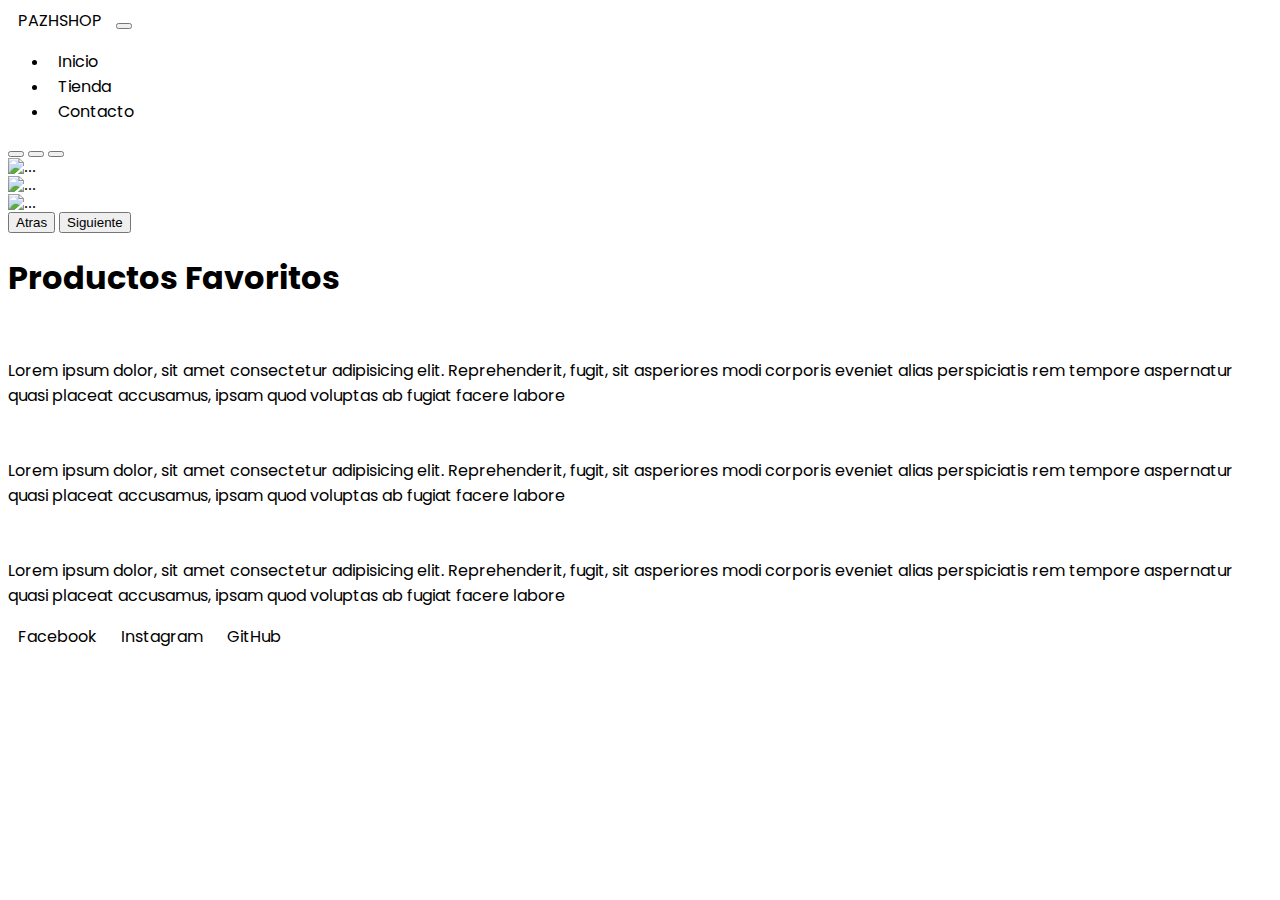
==== index.html @ 96045f50 "1.1" ====
<!doctype html>
<html lang="en">
  <head>
    <meta charset="utf-8">
    <meta name="viewport" content="width=device-width, initial-scale=1">
    <title>Bootstrap Clase 005</title>
    <link href="https://cdn.jsdelivr.net/npm/bootstrap@5.3.0-alpha1/dist/css/bootstrap.min.css" rel="stylesheet" integrity="sha384-GLhlTQ8iRABdZLl6O3oVMWSktQOp6b7In1Zl3/Jr59b6EGGoI1aFkw7cmDA6j6gD" crossorigin="anonymous">
    <!-- CSS -->
    <link rel="stylesheet" href="style.css">
  </head>
  <body>
    <!-- Header -->
    <header>
        <nav class="navbar navbar-expand-lg bg-body-tertiary">
            <div class="container-fluid">
              <a class="navbar-brand" href="#">PAZHSHOP</a>
              <button class="navbar-toggler" type="button" data-bs-toggle="collapse" data-bs-target="#navbarNav" aria-controls="navbarNav" aria-expanded="false" aria-label="Toggle navigation">
                <span class="navbar-toggler-icon"></span>
              </button>
              <div class="collapse navbar-collapse" id="navbarNav">
                <ul class="navbar-nav">
                  <li class="nav-item">
                    <a class="nav-link active" aria-current="page" href="#">Inicio</a>
                  </li>
                  <li class="nav-item">
                    <a class="nav-link" href="#">Tienda</a>
                  </li>
                  <li class="nav-item">
                    <a class="nav-link" href="#">Contacto</a>
                  </li>
                </ul>
              </div>
            </div>
        </nav>
    </header>
    <!-- Fin Header -->  

    <!-- Carousel -->
    <section class="container">
        <div id="carouselExampleIndicators" class="carousel slide">
            <div class="carousel-indicators">
              <button type="button" data-bs-target="#carouselExampleIndicators" data-bs-slide-to="0" class="active" aria-current="true" aria-label="Slide 1"></button>
              <button type="button" data-bs-target="#carouselExampleIndicators" data-bs-slide-to="1" aria-label="Slide 2"></button>
              <button type="button" data-bs-target="#carouselExampleIndicators" data-bs-slide-to="2" aria-label="Slide 3"></button>
            </div>
            <div class="carousel-inner">
              <div class="carousel-item active">
                <img src="https://s1.1zoom.me/prev/450/449428.jpg" class="d-block w-100" alt="...">
              </div>
              <div class="carousel-item">
                <img src="https://s1.1zoom.me/prev/582/Texture_581784_600x400.jpg" class="d-block w-100" alt="...">
              </div>
              <div class="carousel-item">
                <img src="https://vickyalvearshecter.com/wp-content/uploads/2015/02/2012-06-08_0000066-as-Smart-Object-1-600x400.jpg" class="d-block w-100" alt="...">
              </div>
            </div>
            <button class="carousel-control-prev" type="button" data-bs-target="#carouselExampleIndicators" data-bs-slide="prev">
              <span class="carousel-control-prev-icon" aria-hidden="true"></span>
              <span class="visually-hidden">Atras</span>
            </button>
            <button class="carousel-control-next" type="button" data-bs-target="#carouselExampleIndicators" data-bs-slide="next">
              <span class="carousel-control-next-icon" aria-hidden="true"></span>
              <span class="visually-hidden">Siguiente</span>
            </button>
          </div>
    </section>
    <!-- Fin Carousel -->

    <!-- Productos | Grid system -->
    <section class="container">
        <h1>Productos Favoritos</h1>
        <div class="row">
            <div class="col">
                <img src="https://www.ibm.com/blogs/southeast-europe/wp-content/uploads/2019/02/securitythumbnail400x400.png" alt="">
                <p>
                    Lorem ipsum dolor, sit amet consectetur adipisicing elit. Reprehenderit, fugit, sit asperiores modi corporis eveniet alias perspiciatis rem tempore aspernatur quasi placeat accusamus, ipsam quod voluptas ab fugiat facere labore
                </p>
            </div>
            <div class="col">
                <img src="https://www.ibm.com/blogs/southeast-europe/wp-content/uploads/2019/02/securitythumbnail400x400.png" alt="">
                <p>
                    Lorem ipsum dolor, sit amet consectetur adipisicing elit. Reprehenderit, fugit, sit asperiores modi corporis eveniet alias perspiciatis rem tempore aspernatur quasi placeat accusamus, ipsam quod voluptas ab fugiat facere labore
                </p>
            </div>
            <div class="col">
                <img src="https://www.ibm.com/blogs/southeast-europe/wp-content/uploads/2019/02/securitythumbnail400x400.png" alt="">
                <p>
                    Lorem ipsum dolor, sit amet consectetur adipisicing elit. Reprehenderit, fugit, sit asperiores modi corporis eveniet alias perspiciatis rem tempore aspernatur quasi placeat accusamus, ipsam quod voluptas ab fugiat facere labore
                </p>
            </div>
        </div>
    </section>
    <!-- Fin Productos -->
    
    <!-- Footer -->
    <footer class="container">
        <div class="row">
            <div class="col">
                <a href="">Facebook</a>
                <a href="">Instagram</a>
                <a href="">GitHub</a>
            </div>
        </div>
    </footer>
    <!-- Footer -->

    <script src="https://cdn.jsdelivr.net/npm/bootstrap@5.3.0-alpha1/dist/js/bootstrap.bundle.min.js" integrity="sha384-w76AqPfDkMBDXo30jS1Sgez6pr3x5MlQ1ZAGC+nuZB+EYdgRZgiwxhTBTkF7CXvN" crossorigin="anonymous"></script>
  </body>
</html>
---- style.css ----
@import url('https://fonts.googleapis.com/css2?family=Poppins&display=swap');


h1, p, a {
    font-family: 'Poppins', sans-serif;
}

a {
    text-decoration: none;
    color: black;
    padding: 10px;
}

a:hover {
    text-decoration: underline;
    background-color: #b2d6f9;
    color: white;
    padding: 10px;
}
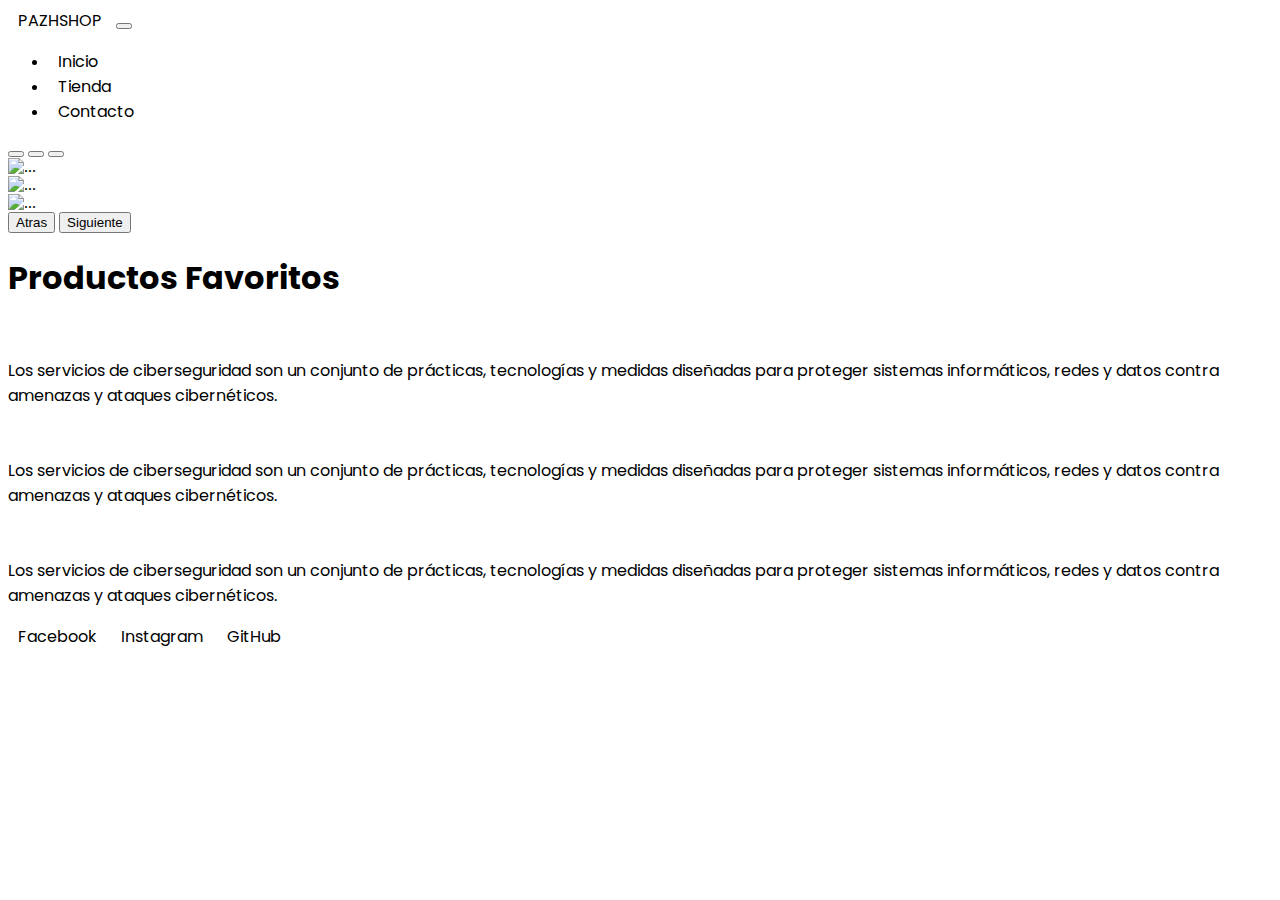
==== commit 10eb892c: "1.4" ====
--- a/index.html
+++ b/index.html
@@ -45,13 +45,13 @@
             </div>
             <div class="carousel-inner">
               <div class="carousel-item active">
-                <img src="https://s1.1zoom.me/prev/450/449428.jpg" class="d-block w-100" alt="...">
+                <img src="https://s1.1zoom.me/prev/596/Italy_Mountains_Church_Scenery_Santa_Maddalena_595663_600x400.jpg" class="d-block w-100" alt="...">
               </div>
               <div class="carousel-item">
-                <img src="https://s1.1zoom.me/prev/582/Texture_581784_600x400.jpg" class="d-block w-100" alt="...">
+                <img src="https://blog.selfbank.es/wp-content/uploads/2018/07/iStock-889946406-600x400.jpg" class="d-block w-100" alt="...">
               </div>
               <div class="carousel-item">
-                <img src="https://vickyalvearshecter.com/wp-content/uploads/2015/02/2012-06-08_0000066-as-Smart-Object-1-600x400.jpg" class="d-block w-100" alt="...">
+                <img src="https://www.invesa.com/wp-content/uploads/2022/05/3-poblacion_PLATANILLA-Calathea-lutea-3-600x400.jpg" class="d-block w-100" alt="...">
               </div>
             </div>
             <button class="carousel-control-prev" type="button" data-bs-target="#carouselExampleIndicators" data-bs-slide="prev">
@@ -73,19 +73,19 @@
             <div class="col">
                 <img src="https://www.ibm.com/blogs/southeast-europe/wp-content/uploads/2019/02/securitythumbnail400x400.png" alt="">
                 <p>
-                    Lorem ipsum dolor, sit amet consectetur adipisicing elit. Reprehenderit, fugit, sit asperiores modi corporis eveniet alias perspiciatis rem tempore aspernatur quasi placeat accusamus, ipsam quod voluptas ab fugiat facere labore
+                    Los servicios de ciberseguridad son un conjunto de prácticas, tecnologías y medidas diseñadas para proteger sistemas informáticos, redes y datos contra amenazas y ataques cibernéticos.
                 </p>
             </div>
             <div class="col">
                 <img src="https://www.ibm.com/blogs/southeast-europe/wp-content/uploads/2019/02/securitythumbnail400x400.png" alt="">
                 <p>
-                    Lorem ipsum dolor, sit amet consectetur adipisicing elit. Reprehenderit, fugit, sit asperiores modi corporis eveniet alias perspiciatis rem tempore aspernatur quasi placeat accusamus, ipsam quod voluptas ab fugiat facere labore
+                    Los servicios de ciberseguridad son un conjunto de prácticas, tecnologías y medidas diseñadas para proteger sistemas informáticos, redes y datos contra amenazas y ataques cibernéticos.
                 </p>
             </div>
             <div class="col">
                 <img src="https://www.ibm.com/blogs/southeast-europe/wp-content/uploads/2019/02/securitythumbnail400x400.png" alt="">
                 <p>
-                    Lorem ipsum dolor, sit amet consectetur adipisicing elit. Reprehenderit, fugit, sit asperiores modi corporis eveniet alias perspiciatis rem tempore aspernatur quasi placeat accusamus, ipsam quod voluptas ab fugiat facere labore
+                    Los servicios de ciberseguridad son un conjunto de prácticas, tecnologías y medidas diseñadas para proteger sistemas informáticos, redes y datos contra amenazas y ataques cibernéticos.
                 </p>
             </div>
         </div>
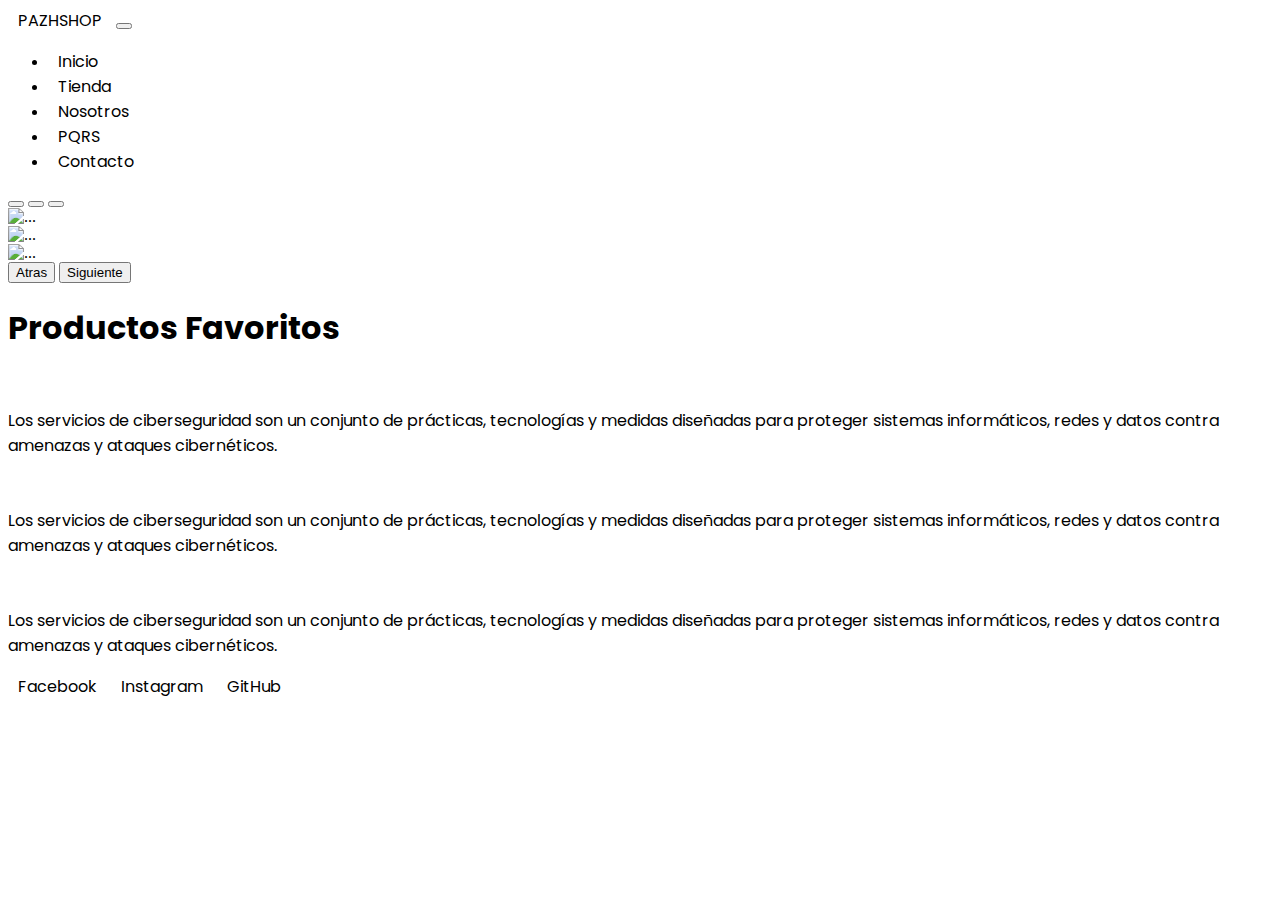
==== commit 113c25ae: "1.6" ====
--- a/index.html
+++ b/index.html
@@ -20,14 +20,21 @@
               <div class="collapse navbar-collapse" id="navbarNav">
                 <ul class="navbar-nav">
                   <li class="nav-item">
-                    <a class="nav-link active" aria-current="page" href="#">Inicio</a>
+                    <a class="nav-link active" aria-current="page" href="index.html">Inicio</a>
                   </li>
                   <li class="nav-item">
-                    <a class="nav-link" href="#">Tienda</a>
+                    <a class="nav-link" href="tienda.html">Tienda</a>
                   </li>
                   <li class="nav-item">
-                    <a class="nav-link" href="#">Contacto</a>
+                    <a class="nav-link" href="nosotros.html">Nosotros</a>
                   </li>
+                  <li class="nav-item">
+                    <a class="nav-link" href="pqrs.html">PQRS</a>
+                  </li>
+                  <li class="nav-item">
+                    <a class="nav-link" href="contacto.html">Contacto</a>
+                  </li>
+                  
                 </ul>
               </div>
             </div>
--- a/style.css
+++ b/style.css
@@ -13,7 +13,7 @@
 
 a:hover {
     text-decoration: underline;
-    background-color: #b2d6f9;
+    background-color: #7fbfff;
     color: white;
     padding: 10px;
 }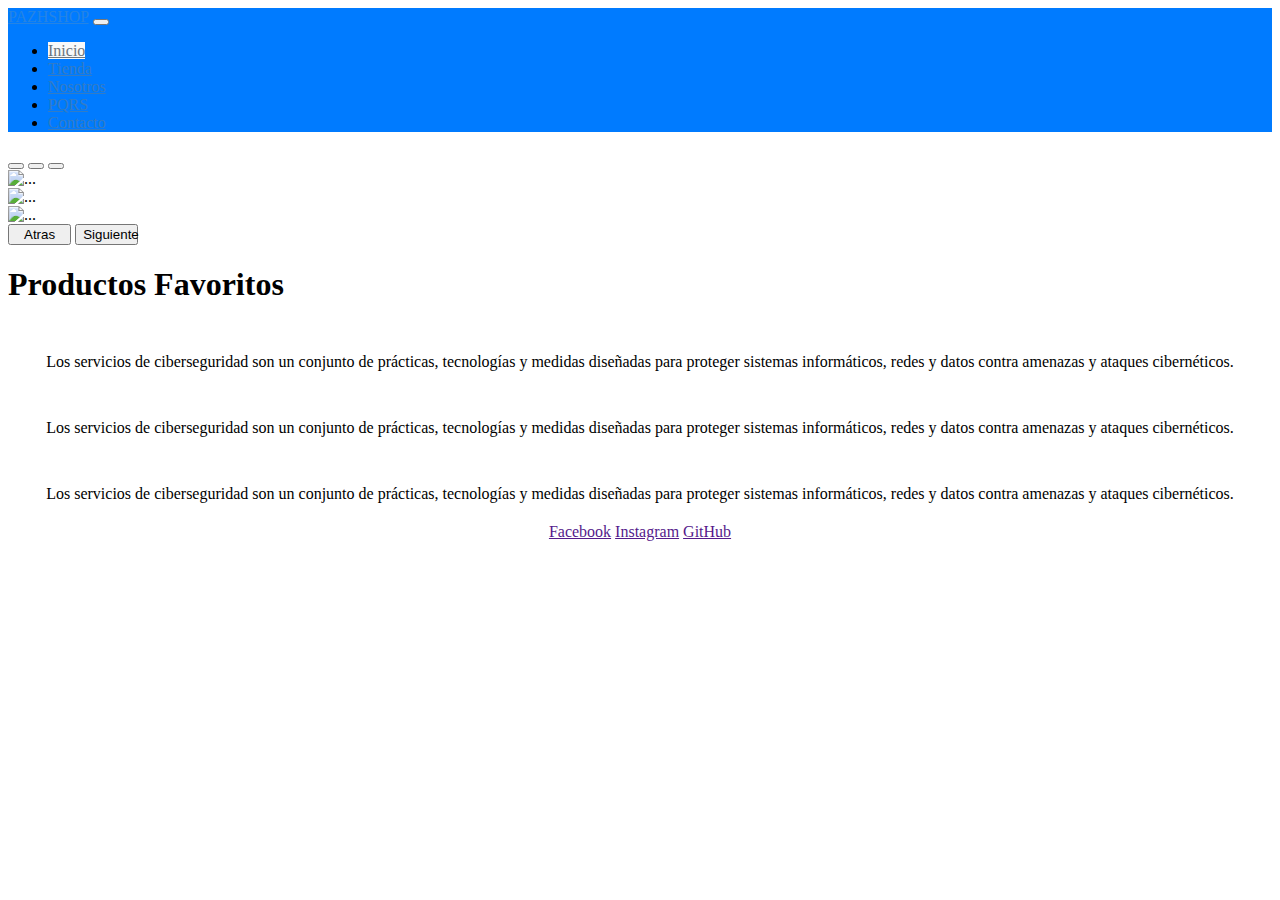
==== commit 3bd1c509: "3.3" ====
--- a/index.html
+++ b/index.html
@@ -3,7 +3,7 @@
   <head>
     <meta charset="utf-8">
     <meta name="viewport" content="width=device-width, initial-scale=1">
-    <title>Bootstrap Clase 005</title>
+    <title>Bootstrap Clase 008</title>
     <link href="https://cdn.jsdelivr.net/npm/bootstrap@5.3.0-alpha1/dist/css/bootstrap.min.css" rel="stylesheet" integrity="sha384-GLhlTQ8iRABdZLl6O3oVMWSktQOp6b7In1Zl3/Jr59b6EGGoI1aFkw7cmDA6j6gD" crossorigin="anonymous">
     <!-- CSS -->
     <link rel="stylesheet" href="style.css">
@@ -52,7 +52,7 @@
             </div>
             <div class="carousel-inner">
               <div class="carousel-item active">
-                <img src="https://s1.1zoom.me/prev/596/Italy_Mountains_Church_Scenery_Santa_Maddalena_595663_600x400.jpg" class="d-block w-100" alt="...">
+                <img src="https://revistamomentos.co/wp-content/uploads/2023/03/6_-IFX-Ciberseguridad-600x400.jpeg" class="d-block w-100" alt="...">
               </div>
               <div class="carousel-item">
                 <img src="https://blog.selfbank.es/wp-content/uploads/2018/07/iStock-889946406-600x400.jpg" class="d-block w-100" alt="...">
--- a/style.css
+++ b/style.css
@@ -1,19 +1,47 @@
-@import url('https://fonts.googleapis.com/css2?family=Poppins&display=swap');
-
-
-h1, p, a {
-    font-family: 'Poppins', sans-serif;
-}
-
-a {
-    text-decoration: none;
-    color: black;
-    padding: 10px;
-}
-
-a:hover {
-    text-decoration: underline;
-    background-color: #7fbfff;
-    color: white;
-    padding: 10px;
-}+.header {
+    display: flex;
+    justify-content: center;
+    align-items: center;
+  }
+  
+  #carouselExampleIndicators {
+    margin-top: 20px;
+  }
+  #carouselExampleIndicators .carousel-control-prev,
+  #carouselExampleIndicators .carousel-control-next {
+    width: 5%;
+  }
+  #carouselExampleIndicators .carousel-control-prev:hover,
+  #carouselExampleIndicators .carousel-control-next:hover {
+    color: #007bff;
+  }
+  
+  header {
+    background-color: #007bff;
+  }
+  header .navbar-brand {
+    color: #2584e4;
+  }
+  header .navbar-nav .nav-link {
+    color: #337cc4;
+  }
+  header .navbar-nav .nav-link:hover {
+    color: #6c757d;
+  }
+  header .navbar-nav .nav-link.active {
+    color: #6c757d;
+    background-color: #f8f9fa;
+  }
+  
+  .col {
+    margin-top: 20px;
+    text-align: center;
+  }
+  .col img {
+    width: 100%;
+  }
+  .col p {
+    margin-top: 10px;
+  }
+  
+  /*# sourceMappingURL=style.css.map */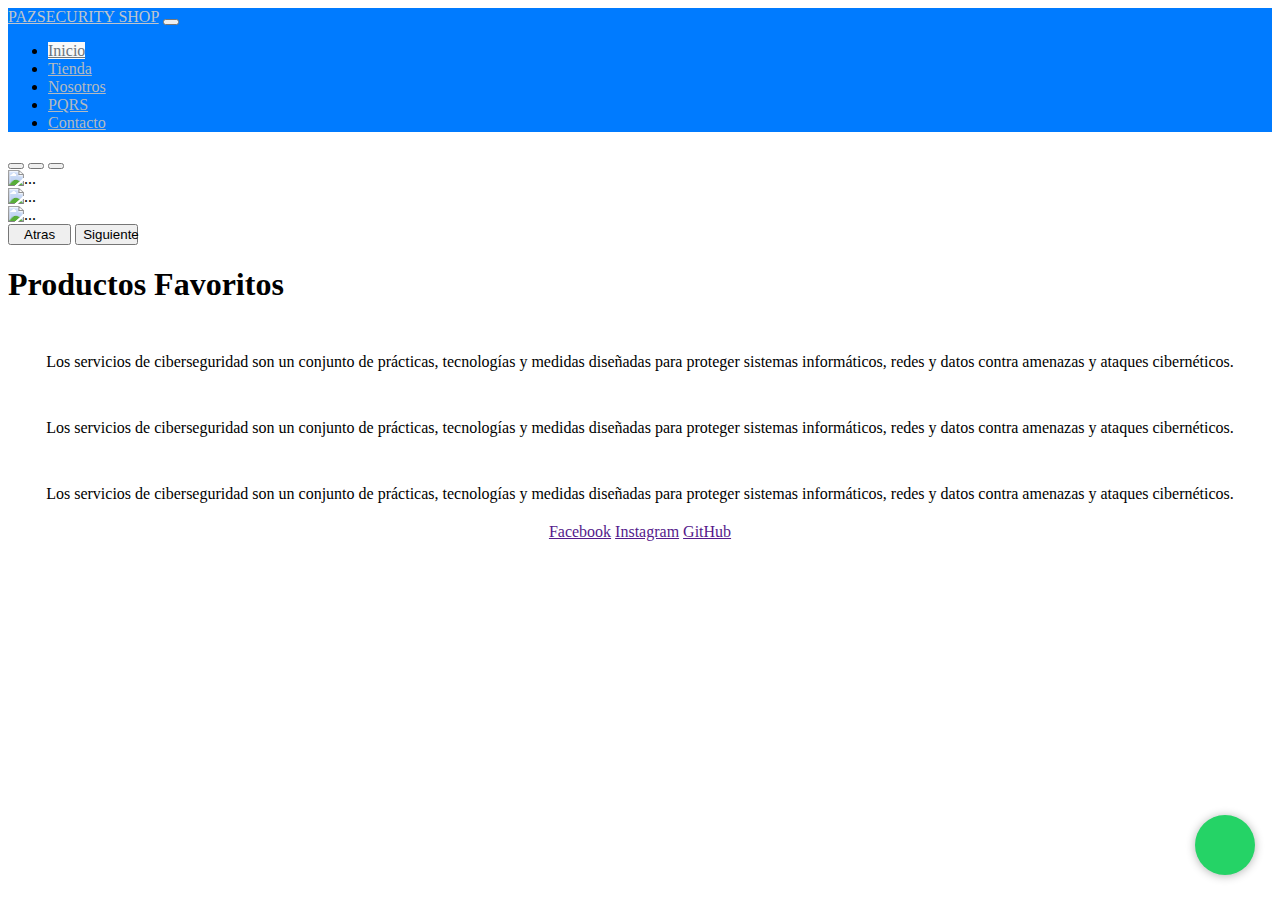
==== commit 3f896ecb: "3.4" ====
--- a/index.html
+++ b/index.html
@@ -1,5 +1,19 @@
 <!doctype html>
 <html lang="en">
+  <head>
+    <meta charset="UTF-8">
+    <meta name="viewport" content="width=device-width, user-scalable=no, initial-scale=1.0, maximum-scale=1.0, minimum-scale=1.0">
+    <title>Boton Flotante - WhatsApp</title>
+    <link rel="stylesheet" href="style.css">
+    <!--Icon-Font-->
+    <script src="https://kit.fontawesome.com/eb496ab1a0.js" crossorigin="anonymous"></script>
+  </head>
+  <body>
+    <a href="https://wa.me/+573114902196?text=HOLA" class="btn-wsp" target="_blank">
+        <i class="fa fa-whatsapp icono"></i>
+    </a>
+  </body>
+  </html>
   <head>
     <meta charset="utf-8">
     <meta name="viewport" content="width=device-width, initial-scale=1">
@@ -13,7 +27,7 @@
     <header>
         <nav class="navbar navbar-expand-lg bg-body-tertiary">
             <div class="container-fluid">
-              <a class="navbar-brand" href="#">PAZHSHOP</a>
+              <a class="navbar-brand" href="index.html">PAZSECURITY SHOP</a>
               <button class="navbar-toggler" type="button" data-bs-toggle="collapse" data-bs-target="#navbarNav" aria-controls="navbarNav" aria-expanded="false" aria-label="Toggle navigation">
                 <span class="navbar-toggler-icon"></span>
               </button>
--- a/style.css
+++ b/style.css
@@ -13,17 +13,17 @@
   }
   #carouselExampleIndicators .carousel-control-prev:hover,
   #carouselExampleIndicators .carousel-control-next:hover {
-    color: #007bff;
+    color: #000000;
   }
   
   header {
     background-color: #007bff;
   }
   header .navbar-brand {
-    color: #2584e4;
+    color: #bfc5cc;
   }
   header .navbar-nav .nav-link {
-    color: #337cc4;
+    color: #b3bac0;
   }
   header .navbar-nav .nav-link:hover {
     color: #6c757d;
@@ -43,5 +43,30 @@
   .col p {
     margin-top: 10px;
   }
-  
+  .btn-wsp{
+    position:fixed;
+    width:60px;
+    height:60px;
+    line-height: 63px;
+    bottom:25px;
+    right:25px;
+    background:#25d366;
+    color:#FFF;
+    border-radius:50px;
+    text-align:center;
+    font-size:35px;
+    box-shadow: 0px 1px 10px rgba(0,0,0,0.3);
+    z-index:100;
+    transition: all 300ms ease;
+}
+.btn-wsp:hover{
+    background: #20ba5a;
+}
+@media only screen and (min-width:320px) and (max-width:768px){
+    .btn-wsp{
+        width:63px;
+        height:63px;
+        line-height: 66px;
+	}
+}
   /*# sourceMappingURL=style.css.map */--- a/style.css
+++ b/style.css
@@ -13,17 +13,17 @@
   }
   #carouselExampleIndicators .carousel-control-prev:hover,
   #carouselExampleIndicators .carousel-control-next:hover {
-    color: #007bff;
+    color: #000000;
   }
   
   header {
     background-color: #007bff;
   }
   header .navbar-brand {
-    color: #2584e4;
+    color: #bfc5cc;
   }
   header .navbar-nav .nav-link {
-    color: #337cc4;
+    color: #b3bac0;
   }
   header .navbar-nav .nav-link:hover {
     color: #6c757d;
@@ -43,5 +43,30 @@
   .col p {
     margin-top: 10px;
   }
-  
+  .btn-wsp{
+    position:fixed;
+    width:60px;
+    height:60px;
+    line-height: 63px;
+    bottom:25px;
+    right:25px;
+    background:#25d366;
+    color:#FFF;
+    border-radius:50px;
+    text-align:center;
+    font-size:35px;
+    box-shadow: 0px 1px 10px rgba(0,0,0,0.3);
+    z-index:100;
+    transition: all 300ms ease;
+}
+.btn-wsp:hover{
+    background: #20ba5a;
+}
+@media only screen and (min-width:320px) and (max-width:768px){
+    .btn-wsp{
+        width:63px;
+        height:63px;
+        line-height: 66px;
+	}
+}
   /*# sourceMappingURL=style.css.map */